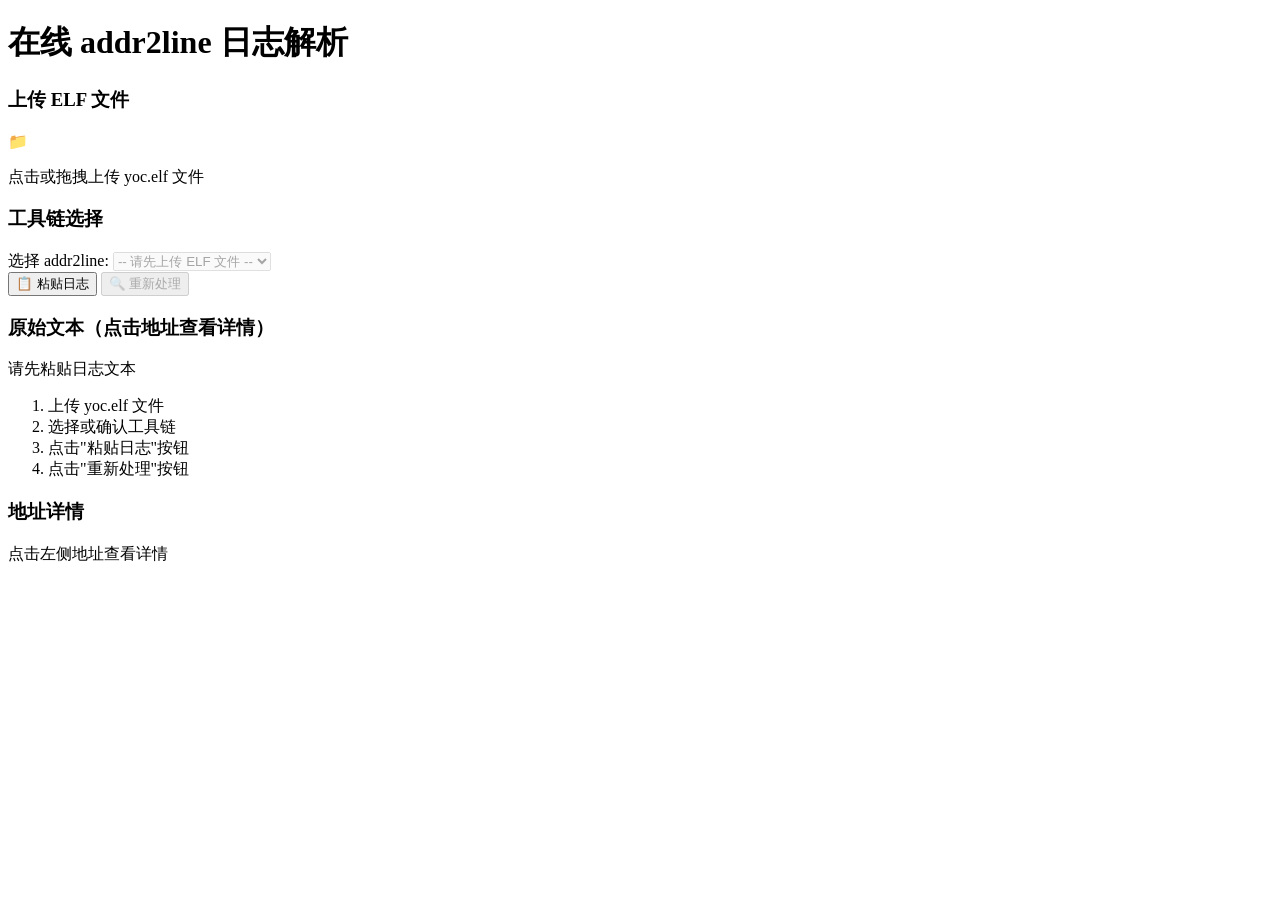
==== addr2line-web/templates/index.html @ 98220079 "feat: Online addr2line log parsing 1.ELF 文件上传: 支持拖拽或点击上传 ELF 文件 2.自动识别架构: 自动解析 ELF 文件的架构(ARM/AArch64" ====
<!DOCTYPE html>
<html lang="zh-CN">
<head>
    <meta charset="UTF-8">
    <meta name="viewport" content="width=device-width, initial-scale=1.0">
    <title>在线 addr2line 日志解析</title>
    <link rel="stylesheet" href="/static/style.css">
</head>
<body>
    <div class="container">
        <header>
            <h1>在线 addr2line 日志解析</h1>
        </header>
        
        <!-- 上传和工具链选择区域 -->
        <section class="control-panel">
            <div class="upload-section">
                <h3>上传 ELF 文件</h3>
                <div class="upload-area" id="upload-area">
                    <input type="file" id="elf-file" accept=".elf,*" hidden>
                    <div class="upload-prompt">
                        <span class="upload-icon">📁</span>
                        <p>点击或拖拽上传 yoc.elf 文件</p>
                    </div>
                    <div class="upload-progress" id="upload-progress" hidden>
                        <div class="progress-bar">
                            <div class="progress-fill" id="progress-fill"></div>
                        </div>
                        <span class="progress-text" id="progress-text">上传中...</span>
                    </div>
                </div>
                <div class="elf-info" id="elf-info" hidden>
                    <h4>ELF 信息</h4>
                    <p><strong>架构:</strong> <span id="elf-arch"></span></p>
                    <p><strong>位宽:</strong> <span id="elf-bits"></span></p>
                    <p><strong>字节序:</strong> <span id="elf-endian"></span></p>
                </div>
            </div>
            
            <div class="toolchain-section">
                <h3>工具链选择</h3>
                <div class="toolchain-selector">
                    <label for="toolchain-select">选择 addr2line:</label>
                    <select id="toolchain-select" disabled>
                        <option value="">-- 请先上传 ELF 文件 --</option>
                    </select>
                </div>
                <div class="current-toolchain" id="current-toolchain" hidden>
                    <h4>当前工具链</h4>
                    <p class="toolchain-name" id="toolchain-name"></p>
                    <p class="toolchain-path" id="toolchain-path"></p>
                </div>
            </div>
        </section>
        
        <!-- 状态消息 -->
        <div class="status-bar" id="status-bar" hidden>
            <span class="status-icon" id="status-icon"></span>
            <span class="status-message" id="status-message"></span>
        </div>
        
        <!-- 操作按钮区域 -->
        <section class="action-bar">
            <button class="btn btn-secondary" id="paste-btn">
                <span class="btn-icon">📋</span> 粘贴日志
            </button>
            <button class="btn btn-primary" id="parse-btn" disabled>
                <span class="btn-icon">🔍</span> 重新处理
            </button>
            <span class="result-count" id="result-count"></span>
        </section>
        
        <!-- 主工作区 -->
        <section class="workspace">
            <div class="panel left-panel">
                <div class="panel-header">
                    <h3>原始文本（点击地址查看详情）</h3>
                </div>
                <div class="text-container" id="text-container">
                    <div class="text-placeholder">
                        <p>请先粘贴日志文本</p>
                        <ol>
                            <li>上传 yoc.elf 文件</li>
                            <li>选择或确认工具链</li>
                            <li>点击"粘贴日志"按钮</li>
                            <li>点击"重新处理"按钮</li>
                        </ol>
                    </div>
                </div>
            </div>
            
            <div class="panel right-panel">
                <div class="panel-header">
                    <h3>地址详情</h3>
                </div>
                <div class="detail-container" id="detail-container">
                    <div class="detail-placeholder">
                        <p>点击左侧地址查看详情</p>
                    </div>
                </div>
            </div>
        </section>
        
        <!-- 粘贴日志弹窗 -->
        <div class="modal" id="paste-modal" hidden>
            <div class="modal-content modal-large">
                <div class="modal-header">
                    <h3>粘贴日志文本</h3>
                    <button class="modal-close" id="paste-modal-close">&times;</button>
                </div>
                <div class="modal-body">
                    <textarea 
                        id="log-text" 
                        placeholder="在此粘贴日志文本...&#10;&#10;例如:&#10;Exception at 0x80001234&#10;PC: 0x80005678&#10;backtrace: 0x80002000 0x80003000 0x80004000"
                    ></textarea>
                </div>
                <div class="modal-footer">
                    <button class="btn btn-secondary" id="paste-modal-clear">清空</button>
                    <button class="btn btn-primary" id="paste-modal-confirm">确认</button>
                </div>
            </div>
        </div>
    </div>
    
    <script src="/static/app.js"></script>
</body>
</html>
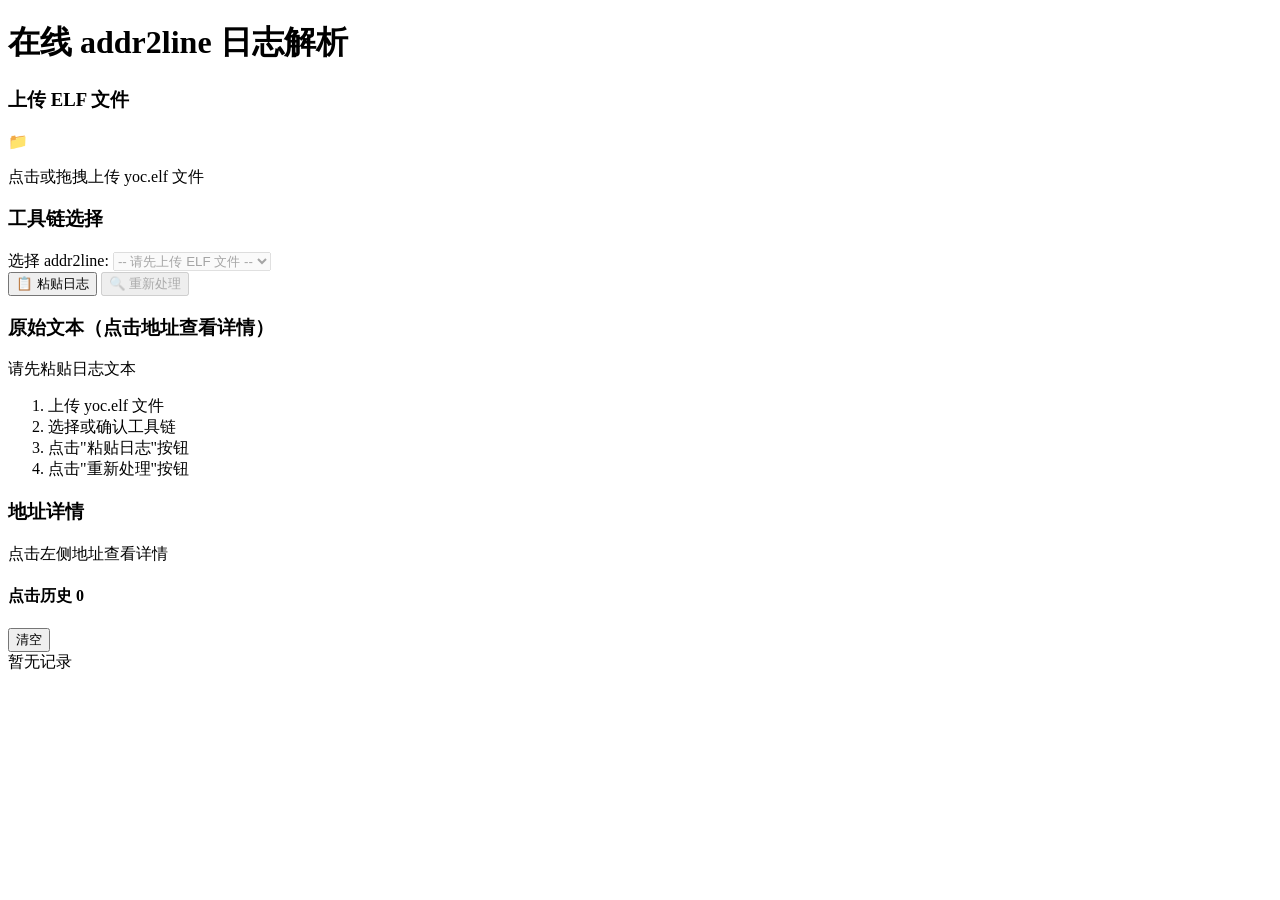
==== commit 30fadbce: "feat: add click history panel to address detail view - 地址详情去掉工具链，只保留地址和解析结果两列 - 详情下方内联显示点击历史，单行紧凑展示地" ====
--- a/addr2line-web/templates/index.html
+++ b/addr2line-web/templates/index.html
@@ -98,6 +98,16 @@
                         <p>点击左侧地址查看详情</p>
                     </div>
                 </div>
+                <div class="history-section">
+                    <div class="history-header">
+                        <h4>点击历史 <span class="history-count" id="history-count">0</span></h4>
+                        <button class="history-clear" id="history-clear">清空</button>
+                    </div>
+                    <div class="history-body" id="history-body">
+                        <div class="history-empty" id="history-empty">暂无记录</div>
+                        <ul class="history-list" id="history-list"></ul>
+                    </div>
+                </div>
             </div>
         </section>
         
@@ -121,7 +131,7 @@
             </div>
         </div>
     </div>
-    
+
     <script src="/static/app.js"></script>
 </body>
 </html>
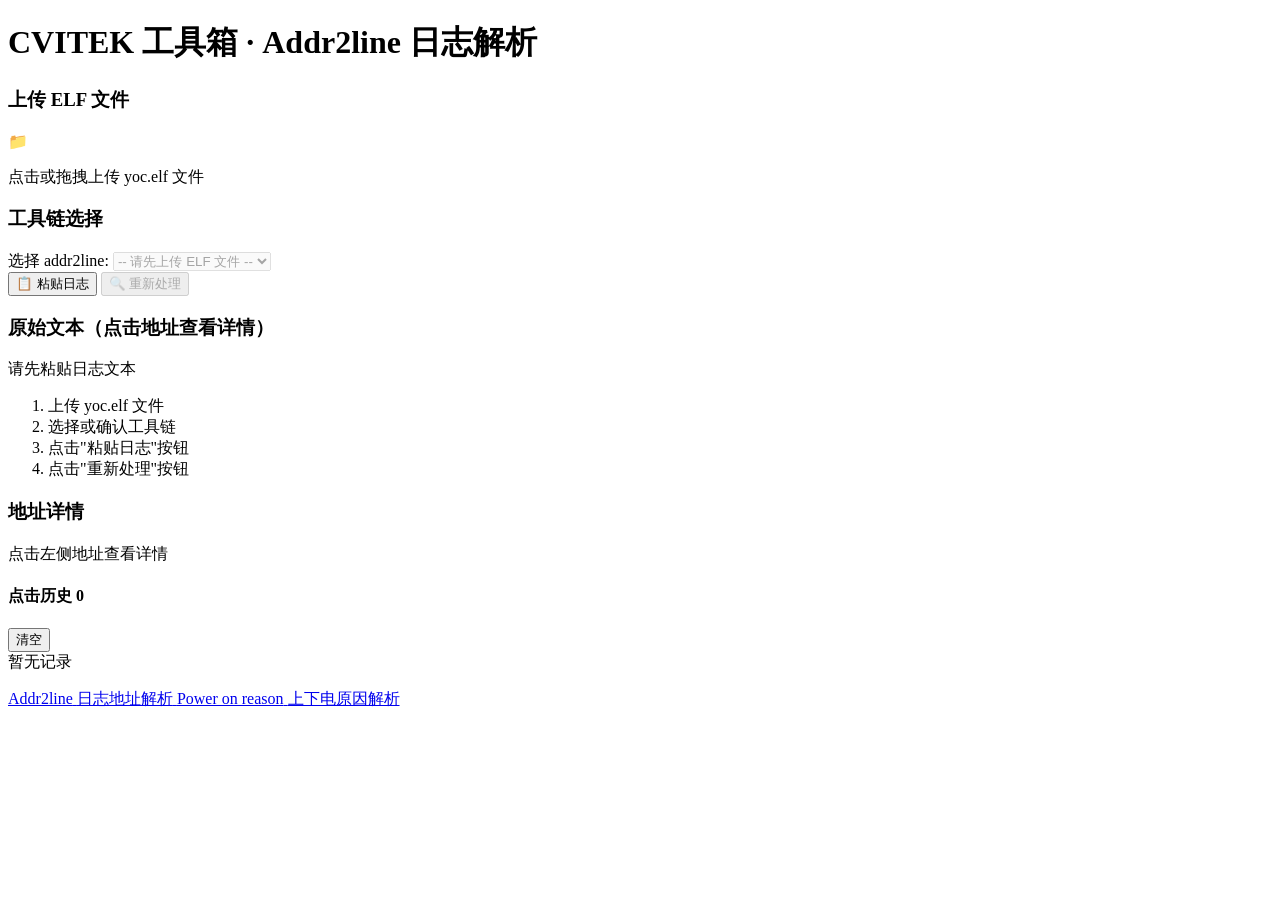
==== commit 9eab2281: "feat: expand addr2line into CVITEK toolbox Change-Id: I7dd1acd38f3494340d8b5052b9700e3ce3ad74c7" ====
--- a/addr2line-web/templates/index.html
+++ b/addr2line-web/templates/index.html
@@ -3,13 +3,13 @@
 <head>
     <meta charset="UTF-8">
     <meta name="viewport" content="width=device-width, initial-scale=1.0">
-    <title>在线 addr2line 日志解析</title>
+    <title>CVITEK 工具箱 · Addr2line</title>
     <link rel="stylesheet" href="/static/style.css">
 </head>
 <body>
     <div class="container">
         <header>
-            <h1>在线 addr2line 日志解析</h1>
+            <h1>CVITEK 工具箱 · Addr2line 日志解析</h1>
         </header>
         
         <!-- 上传和工具链选择区域 -->
@@ -132,6 +132,17 @@
         </div>
     </div>
 
+    <nav class="feature-switch" aria-label="工具箱功能切换">
+        <a class="feature-switch-link active" href="/" aria-current="page">
+            <span class="feature-switch-title">Addr2line</span>
+            <span class="feature-switch-description">日志地址解析</span>
+        </a>
+        <a class="feature-switch-link" href="/power-reason">
+            <span class="feature-switch-title">Power on reason</span>
+            <span class="feature-switch-description">上下电原因解析</span>
+        </a>
+    </nav>
+
     <script src="/static/app.js"></script>
 </body>
 </html>
